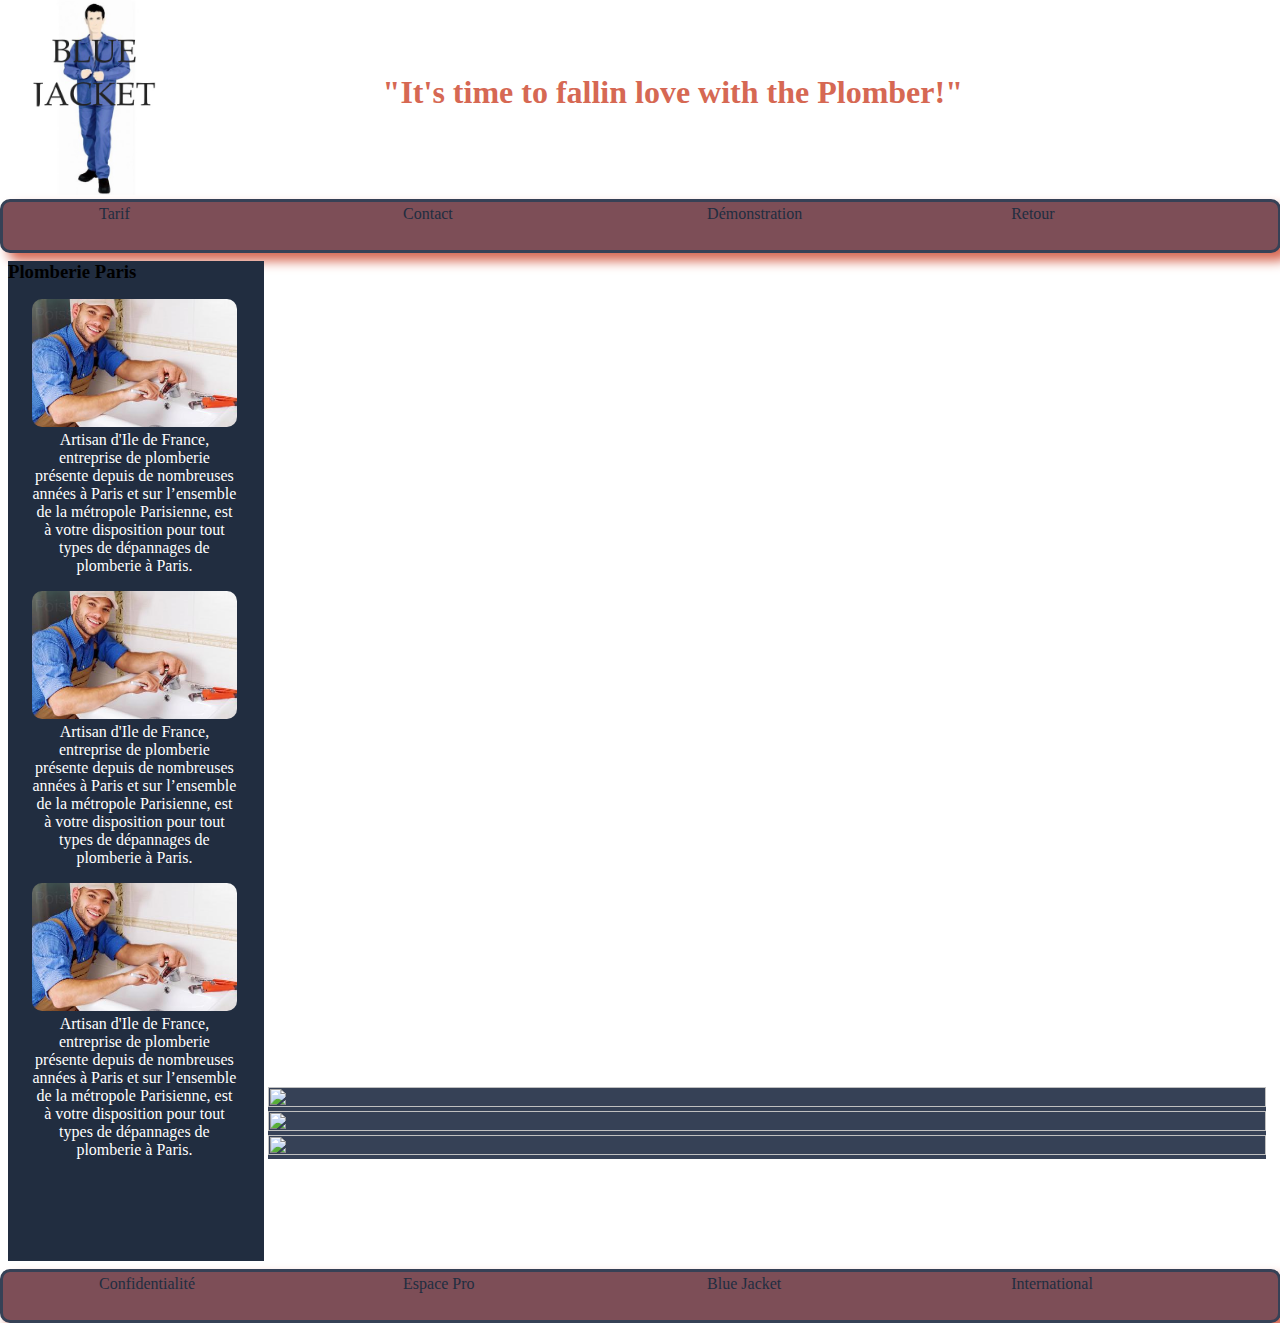
==== index.html @ 4fec0ccb "aside left finished" ====
<!DOCTYPE html>
<html>
  <head>
    <meta charset="utf-8">
    <title>Blue Jacket</title>
    <link rel="stylesheet" media="screen" href="css/style.css">
    <link rel="icon" href="cle.ico" />
  </head>
  <body>

<!-- HEADER -->

<header>
  <aside>
    <figure>
      <img src="img/bluelogo.jpg" alt="blue jacket logo">
    </figure>
  </aside>
  <section>
    <h1>"It's time to fallin love with the Plomber!"</h1>
  </section>
</header>

<!-- END OF THE HEADER -->

<!-- NAV BAR -->

<nav>
  <ul>
    <li><a href="tarif.html">Tarif</a></li>
    <li><a href="contact.html">Contact</a></li>
    <li><a href="video.html">Démonstration</a></li>
    <li><a href="index.html">Retour</a></li>
  </ul>
</nav>

<!-- END OF THE NAV BAR -->

<!-- ASIDE LEFT -->
<aside class="asideleft">
  <h3>Plomberie Paris</h3>
  <article>
    <figure>
      <img src="img/guy.jpg" alt="plomber guy">
    </figure>
    <p> Artisan d'Ile de France, entreprise de plomberie présente depuis de nombreuses années à Paris
        et sur l’ensemble de la métropole Parisienne,
        est à votre disposition pour tout types de dépannages de plomberie à Paris.</p>
  </article>

  <article>
    <figure>
      <img src="img/guy.jpg" alt="plomber guy">
    </figure>
    <p> Artisan d'Ile de France, entreprise de plomberie présente depuis de nombreuses années à Paris
        et sur l’ensemble de la métropole Parisienne,
        est à votre disposition pour tout types de dépannages de plomberie à Paris.</p>
  </article>

  <article>
    <figure>
      <img src="img/guy.jpg" alt="plomber guy">
    </figure>
    <p> Artisan d'Ile de France, entreprise de plomberie présente depuis de nombreuses années à Paris
        et sur l’ensemble de la métropole Parisienne,
        est à votre disposition pour tout types de dépannages de plomberie à Paris.</p>
  </article>
</aside>

<!-- END OF THE LEFT ASIDE -->

<!-- DIVISION SEPARATE IN TWO PART -->
<div>
  <!-- FIRST PART SECTION TOP -->

  <section class="top">
    <article>
      <figure>
        <img src="" alt="">
      </figure>
      <p></p>
    </article>
  </section>

  <!-- END OF THE SECTION TOP -->

<!-- SECOND PART SECTION BOTTOM -->

  <section class="bottom">
  <h2></h2>
    <article class="left">
      <figure>
        <img src="" alt="">
      </figure>
      <p></p>
    </article>

    <article class=right>
      <figure>
        <img src="" alt="">
      </figure>
      <p></p>
    </article>
  </section>

<!-- END OF THE SECTION BOTTOM -->
</div>
<!-- END OF THE DIVISION -->

<!-- FOOTER  -->
<footer>
  <nav>
    <ul>
      <li><a href="i.html">Confidentialité</a></li>
      <li><a href="i.html">Espace Pro</a></li>
      <li><a href="i.html">Blue Jacket</a></li>
      <li><a href="i.html">International</a></li>
    </ul>
  </nav>
</footer>

<!-- END FOOTER -->

  </body>
</html>
---- css/style.css ----
/*COMMON RULES*/
*
{
  margin: 0;
  font-family: Tahoma;
}

body
{
  margin: 0;
}
img
{
  width: 100%;
  height: 100%;
}

/*END OF THE COMMON RULES*/

/*HEADER RULES*/
header
{
  width: 95%;
}

header aside
{
  display: inline-block;
  width: 20%;
  vertical-align: middle;
}

header aside figure
{
  width: 80%;
}

header section
{
  display: inline-block;
  width: 70%;
  text-align: center;
}
h1
{
  color: #D66853;
}
/*END OF THE HEADER RULES*/

/*NAV BAR RULES*/

nav ul
{
  display: inline-block;
  background-color: #7D4E57;
  width: 96.5%;
  list-style-type: none;
  border-style: solid;
  border-color: #364156;
  border-radius: 10px;
  box-shadow: 8px 8px 12px #D66853;
  height: 3em;
}
nav ul li
{
  display: inline-block;
  margin: 0.2em;
  width: 19.5%;
  margin-left: 3.5em;
}
nav ul li a
{
  text-decoration: none;
  text-align: center;
  color: #212D40;
}

/*END OF THE NAV BAR RULES*/

/*ASIDE RULES*/
.asideleft
{
  display: inline-block;
  width: 20%;
  height: 1000px;
  margin: 0.5em 0 0.5em 0.5em;
  text-decoration-color: white;
  background-color: #212D40;
}
.asideleft article
{
  width: 80%;
  margin-top: 1em;
  margin-left: 1.5em;
}

.asideleft article figure img
{
  border-color: #D66853;
  border-radius: 10px;
  width: 100%;
}
.asideleft p
{
  color: white;
  text-align: center;
}
/*END OF THE ASIDE RULES*/

/*TOP SECTION RULES*/
div
{
  display: inline-block;
  width: 78%;
  background-color: #364156;
}


/*END TOP SECTION RULES*/

/*SECTION BOTTOM RULES*/





/*END BOTTOM SECTION RULES*/

/*FOOTER RULES*/


/*END OF THE FOOTER RULES*/
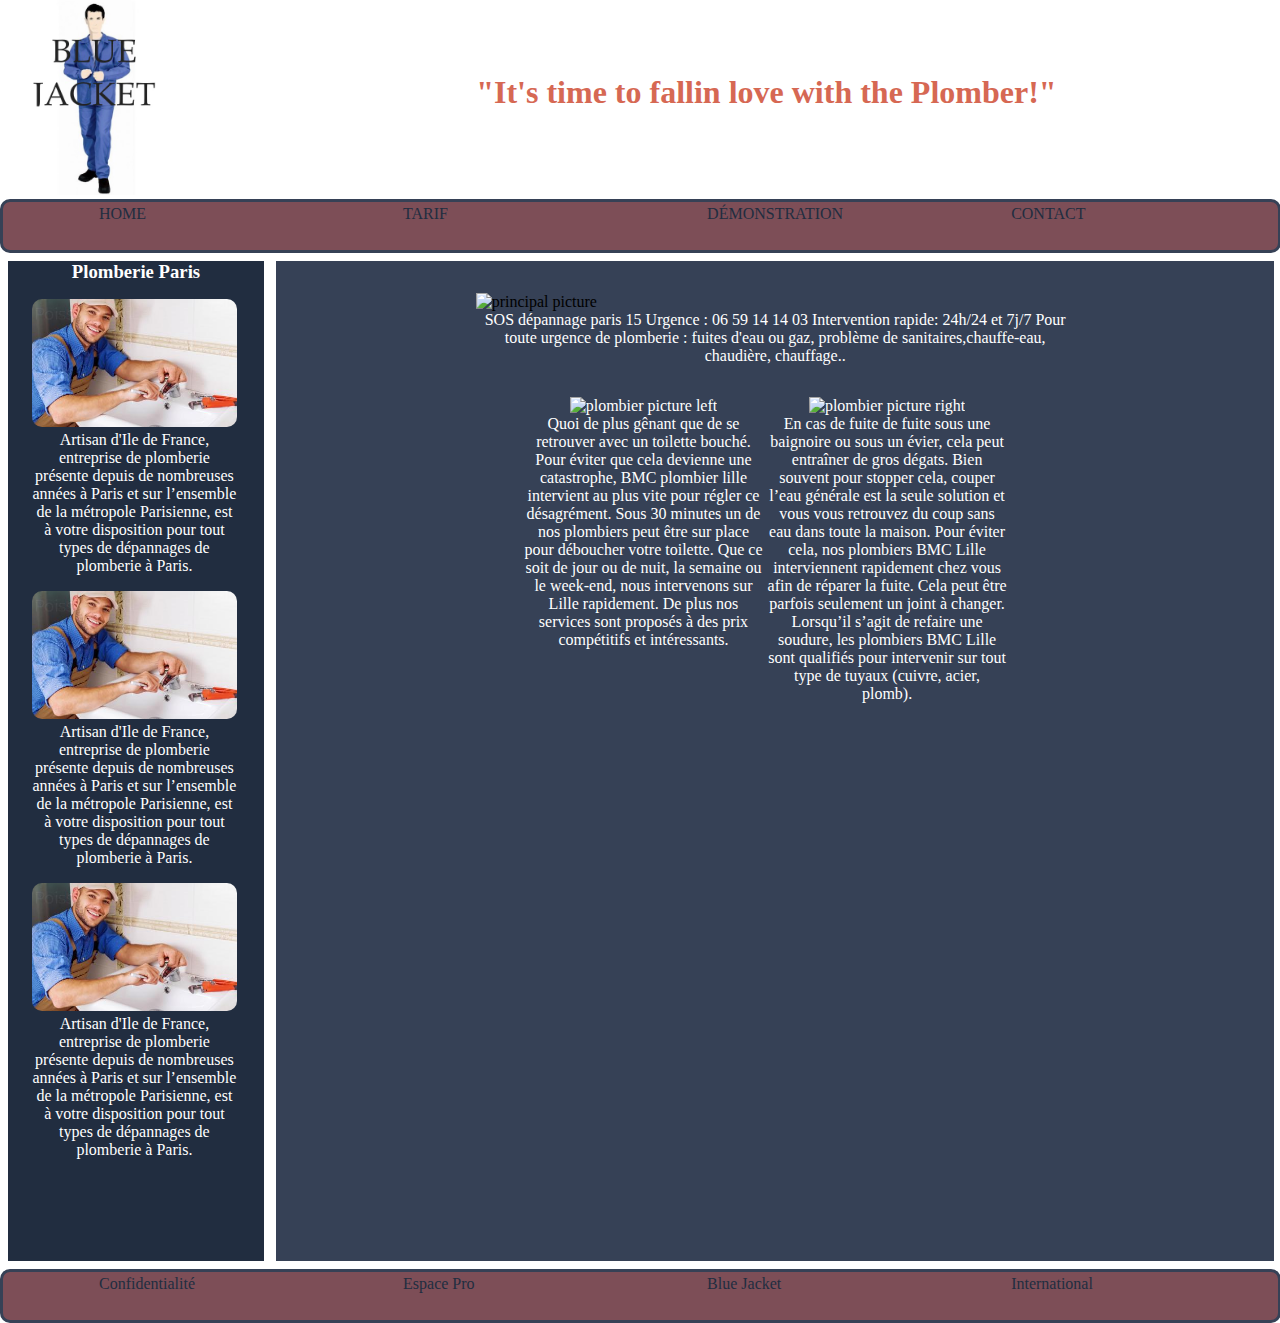
==== commit fb02347b: "final version all files ok" ====
--- a/index.html
+++ b/index.html
@@ -7,6 +7,7 @@
     <link rel="icon" href="cle.ico" />
   </head>
   <body>
+
 
 <!-- HEADER -->
 
@@ -23,18 +24,26 @@
 
 <!-- END OF THE HEADER -->
 
+
+
+
+
 <!-- NAV BAR -->
 
 <nav>
   <ul>
-    <li><a href="tarif.html">Tarif</a></li>
-    <li><a href="contact.html">Contact</a></li>
-    <li><a href="video.html">Démonstration</a></li>
-    <li><a href="index.html">Retour</a></li>
+    <li><a href="index.html">HOME</a></li>
+    <li><a href="tarif.html">TARIF</a></li>
+    <li><a href="video.html">DÉMONSTRATION</a></li>
+    <li><a href="contact.html">CONTACT</a></li>
   </ul>
 </nav>
 
 <!-- END OF THE NAV BAR -->
+
+
+
+
 
 <!-- ASIDE LEFT -->
 <aside class="asideleft">
@@ -69,16 +78,25 @@
 
 <!-- END OF THE LEFT ASIDE -->
 
+
+
+
+
 <!-- DIVISION SEPARATE IN TWO PART -->
+
 <div>
+
   <!-- FIRST PART SECTION TOP -->
 
   <section class="top">
     <article>
       <figure>
-        <img src="" alt="">
+        <img src="img/2424.jpg" alt="principal picture">
       </figure>
-      <p></p>
+      <p> SOS dépannage paris 15
+          Urgence : 06 59 14 14 03
+          Intervention rapide: 24h/24 et 7j/7
+          Pour toute urgence de plomberie : fuites d'eau ou gaz, problème de sanitaires,chauffe-eau, chaudière, chauffage..</p>
     </article>
   </section>
 
@@ -87,25 +105,41 @@
 <!-- SECOND PART SECTION BOTTOM -->
 
   <section class="bottom">
-  <h2></h2>
     <article class="left">
       <figure>
-        <img src="" alt="">
+        <img src="img/plombleft.jpg" alt="plombier picture left">
       </figure>
-      <p></p>
+      <p>Quoi de plus gênant que de se retrouver avec un toilette bouché.
+        Pour éviter que cela devienne une catastrophe,
+        BMC plombier lille intervient au plus vite pour régler ce désagrément.
+        Sous 30 minutes un de nos plombiers peut être sur place pour déboucher votre toilette.
+        Que ce soit de jour ou de nuit, la semaine ou le week-end, nous intervenons sur Lille rapidement.
+        De plus nos services sont proposés à des prix compétitifs et intéressants.</p>
     </article>
 
     <article class=right>
       <figure>
-        <img src="" alt="">
+        <img src="img/plombright.jpg" alt="plombier picture right">
       </figure>
-      <p></p>
+      <p> En cas de fuite de fuite sous une baignoire ou sous un évier,
+          cela peut entraîner de gros dégats. Bien souvent pour stopper cela,
+          couper l’eau générale est la seule solution et vous vous retrouvez du coup sans eau dans toute la maison.
+          Pour éviter cela, nos plombiers BMC Lille interviennent rapidement chez vous afin de réparer la fuite.
+          Cela peut être parfois seulement un joint à changer.
+          Lorsqu’il s’agit de refaire une soudure, les plombiers BMC Lille sont qualifiés pour
+          intervenir sur tout type de tuyaux (cuivre, acier, plomb).</p>
     </article>
   </section>
 
 <!-- END OF THE SECTION BOTTOM -->
+
 </div>
+
 <!-- END OF THE DIVISION -->
+
+
+
+
 
 <!-- FOOTER  -->
 <footer>
--- a/css/style.css
+++ b/css/style.css
@@ -17,6 +17,11 @@
 
 /*END OF THE COMMON RULES*/
 
+
+
+
+
+
 /*HEADER RULES*/
 header
 {
@@ -43,11 +48,17 @@
 }
 h1
 {
+  margin-left: 22%;
   color: #D66853;
 }
 /*END OF THE HEADER RULES*/
 
-/*NAV BAR RULES*/
+
+
+
+
+
+/*NAV BAR RULES AND ALSO THE FOOTER RULES*/
 
 nav ul
 {
@@ -58,7 +69,6 @@
   border-style: solid;
   border-color: #364156;
   border-radius: 10px;
-  box-shadow: 8px 8px 12px #D66853;
   height: 3em;
 }
 nav ul li
@@ -75,17 +85,28 @@
   color: #212D40;
 }
 
-/*END OF THE NAV BAR RULES*/
+/*END OF THE NAV BAR RULES AND THE FOOTER RULES*/
+
+
+
+
+
 
 /*ASIDE RULES*/
+
 .asideleft
 {
   display: inline-block;
   width: 20%;
   height: 1000px;
   margin: 0.5em 0 0.5em 0.5em;
-  text-decoration-color: white;
+  color: white;
   background-color: #212D40;
+}
+.asideleft h3
+{
+  text-align: center;
+  color: white;
 }
 .asideleft article
 {
@@ -107,26 +128,179 @@
 }
 /*END OF THE ASIDE RULES*/
 
-/*TOP SECTION RULES*/
+
+
+
+
+/*INDEX PAGES*/
+
 div
-{
-  display: inline-block;
+{ display: inline-block;
   width: 78%;
+  height: 1000px;
+  vertical-align: top;
+  margin: 0.5em 0 0.5em 0.5em;
   background-color: #364156;
 }
 
-
+/*SECTION RULES*/
+
+.top
+{
+  width: 60%;
+  margin-top: 1em;
+  margin-left: 20%;
+}
+.top img
+{
+  width: 100%;
+  margin-top: 1em;
+}
+.top p
+{
+  color: white;
+  text-align: center;
+}
+.bottom
+{
+  width: 80%;
+  margin-top: 2em;
+  margin-left: 20%;
+}
+.left
+{
+  width: 30%;
+  display: inline-block;
+  padding-left: 3em;
+  vertical-align: top;
+  text-align: center;
+  color: white;
+}
+.right
+{
+  width: 30%;
+  display: inline-block;
+  text-align: center;
+  color: white;
+}
 /*END TOP SECTION RULES*/
 
-/*SECTION BOTTOM RULES*/
-
-
-
-
-
-/*END BOTTOM SECTION RULES*/
-
-/*FOOTER RULES*/
-
-
-/*END OF THE FOOTER RULES*/
+/*END INDEX PAGES*/
+
+
+
+
+
+/*TARIF PAGES*/
+.table
+{
+  display: inline-block;
+  width: 75%;
+  vertical-align: top;
+}
+table
+{
+  display: inline-block;
+  border-collapse: collapse;
+  margin-left: 4em;
+  margin-top: 5em;
+}
+th, td
+{
+  border: 2px solid #D66853;
+}
+.table article p
+{
+  margin-top: 8em;
+  margin-left: 4em;
+  margin-right: 4em;
+  text-align: center;
+}
+/*END OF THE TARIF PAGES*/
+
+
+
+
+
+/*VIDEO DEMONSTRATION PAGES*/
+
+.demo
+{
+  display: inline-block;
+  width: 78%;
+  margin: 0.5em 0 0.5em 0.5em;
+  height: 1000px;
+  vertical-align: top;
+  background-color: #364156;
+}
+.demo h4
+{
+  text-align: center;
+  width: 80%;
+  margin-left: 5em;
+  margin-top: 2em;
+  border: 1px solid #D66853;
+  color: white;
+}
+.demo iframe
+{
+  width: 80%;
+  margin-left: 5em;
+  margin-top: 3em;
+}
+
+/*END OF VIDEO DEMONSTRATION PAGES*/
+
+
+
+
+/*CONTACT PAGES*/
+
+.maps
+{
+  display: inline-block;
+  width: 78%;
+  margin: 0.5em 0 0.5em 0.5em;
+  height: 1000px;
+  vertical-align: top;
+  background-color: #D66853;
+}
+.maps h4
+{
+  text-align: center;
+  width: 80%;
+  margin-left: 6em;
+  margin-top: 2em;
+  border: 1px solid #364156;
+  color: white;
+}
+.maps iframe
+{
+  width: 80%;
+  margin-left: 6em;
+  margin-top: 3em;
+}
+.formulaire
+{
+  text-align: center;
+  margin-top: 2em;
+  width: 100%;
+}
+label
+{
+  float: left;
+  clear: left;
+  width: 200px;
+  text-align: right;
+  margin: 1em;
+}
+input
+{
+  float: left;
+  margin: 1em;
+}
+form
+{
+  margin: auto 12em auto 12em;
+}
+/*END CONTACT PAGES*/
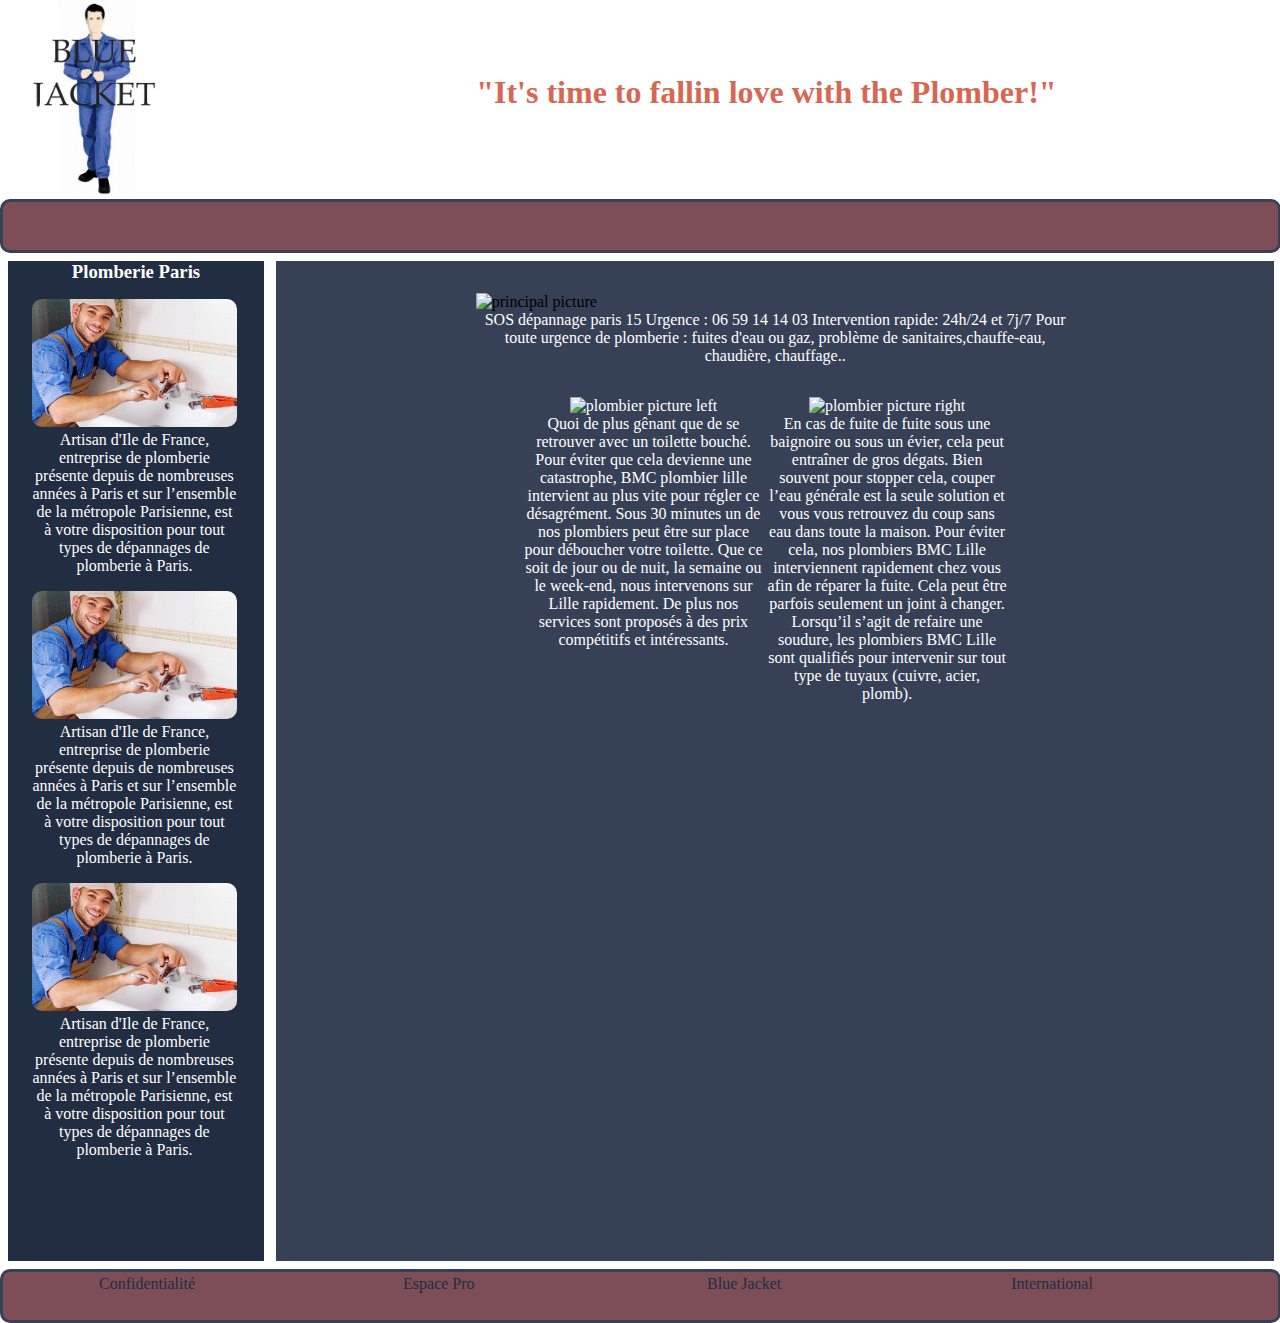
==== commit 98f5a121: "adding all the font icon to the website" ====
--- a/index.html
+++ b/index.html
@@ -4,7 +4,8 @@
     <meta charset="utf-8">
     <title>Blue Jacket</title>
     <link rel="stylesheet" media="screen" href="css/style.css">
-    <link rel="icon" href="cle.ico" />
+    <link rel="icon" href="img/cle.ico" />
+    <link rel="stylesheet" href="font-awesome-4.7.0/css/font-awesome.min.css">
   </head>
   <body>
 
@@ -32,10 +33,10 @@
 
 <nav>
   <ul>
-    <li><a href="index.html">HOME</a></li>
-    <li><a href="tarif.html">TARIF</a></li>
-    <li><a href="video.html">DÉMONSTRATION</a></li>
-    <li><a href="contact.html">CONTACT</a></li>
+    <li><a href="index.html"><i class="fa fa-home fa-2x" aria-hidden="true"></i></a></li>
+    <li><a href="tarif.html"><i class="fa fa-shopping-cart" aria-hidden="true"></i></a></li>
+    <li><a href="video.html"><i class="fa fa-video-camera" aria-hidden="true"></i></a></li>
+    <li><a href="contact.html"><i class="fa fa-address-book fa-2x" aria-hidden="true"></i></a></li>
   </ul>
 </nav>
 
